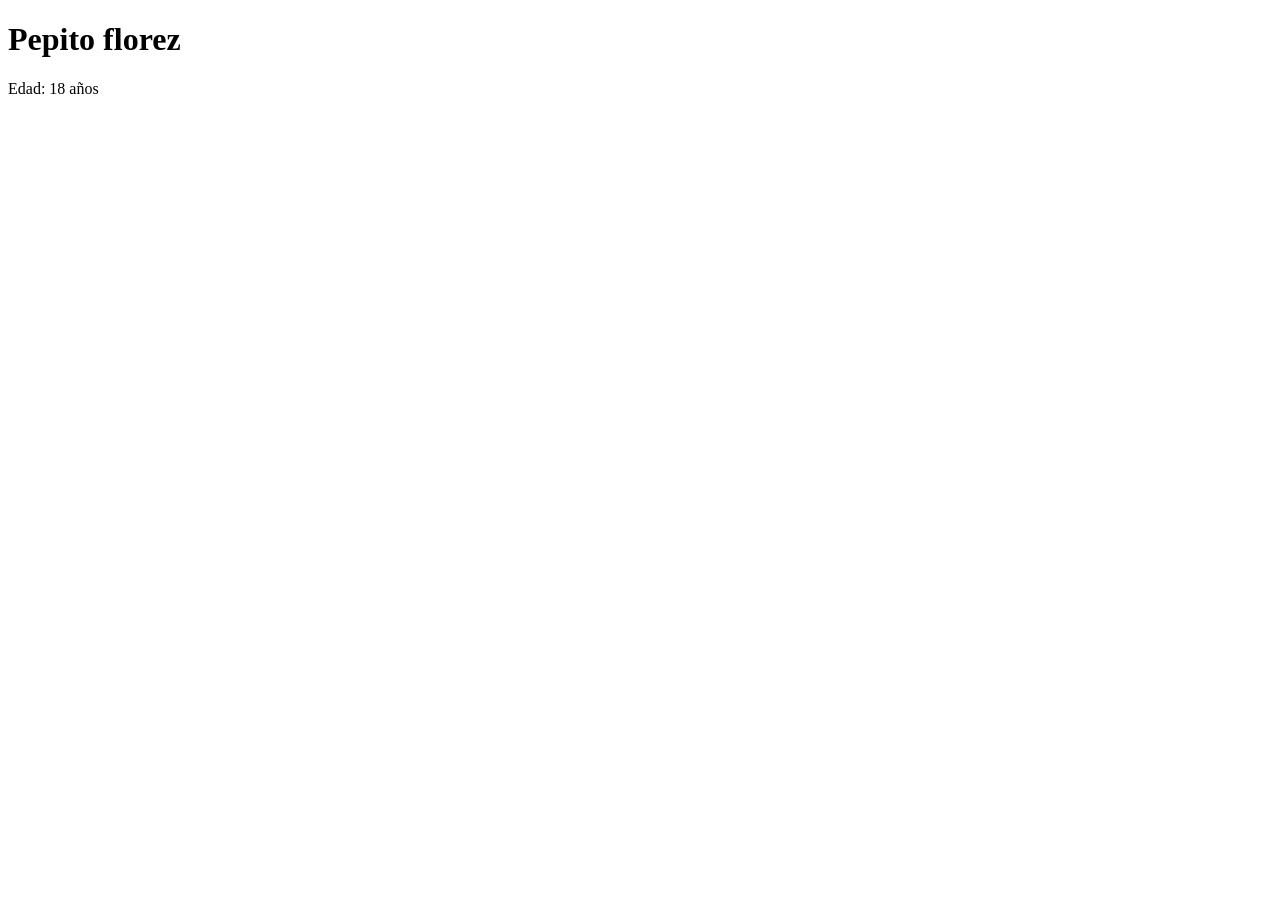
==== index.html @ c2b332eb "Añadida edad de la persona" ====
<!DOCTYPE html>
<html lang="en">
<head>
    <meta charset="UTF-8">
    <meta name="viewport" content="width=device-width, initial-scale=1.0">
    <title>Document</title>
</head>
<body>
    <h1>Pepito florez</h1>
    <p>Edad: 18 años</p>
</body>
</html>
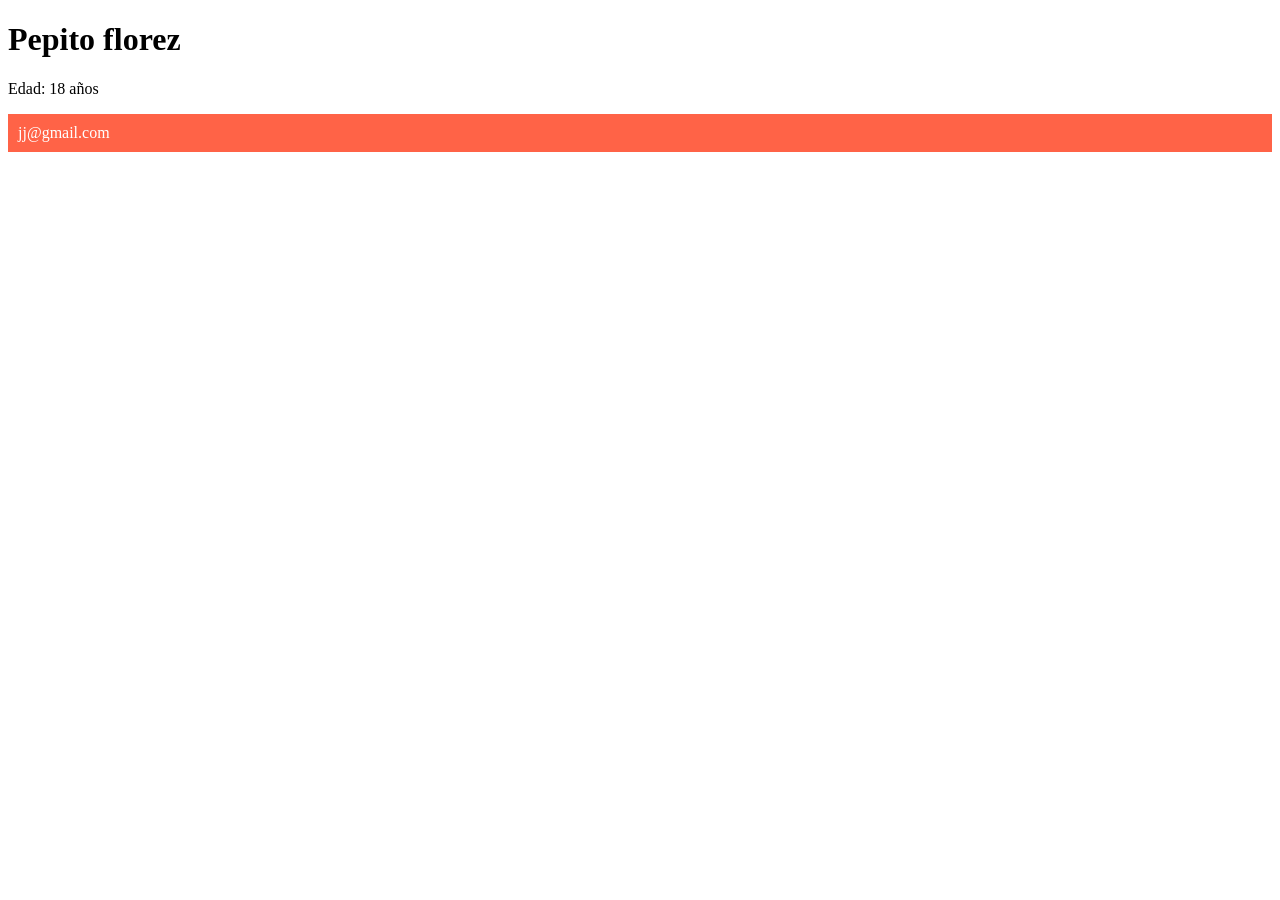
==== commit fc343519: "CCSS al correo" ====
--- a/index.html
+++ b/index.html
@@ -4,9 +4,11 @@
     <meta charset="UTF-8">
     <meta name="viewport" content="width=device-width, initial-scale=1.0">
     <title>Document</title>
+    <link rel="stylesheet" href="./css/style.css">
 </head>
 <body>
     <h1>Pepito florez</h1>
     <p>Edad: 18 años</p>
+    <p class="rojo">jj@gmail.com</p>
 </body>
 </html>
--- a/css/style.css
+++ b/css/style.css
@@ -0,0 +1,5 @@
+.rojo{
+    background-color: tomato;
+    padding: 10px;
+    color: white;   
+}
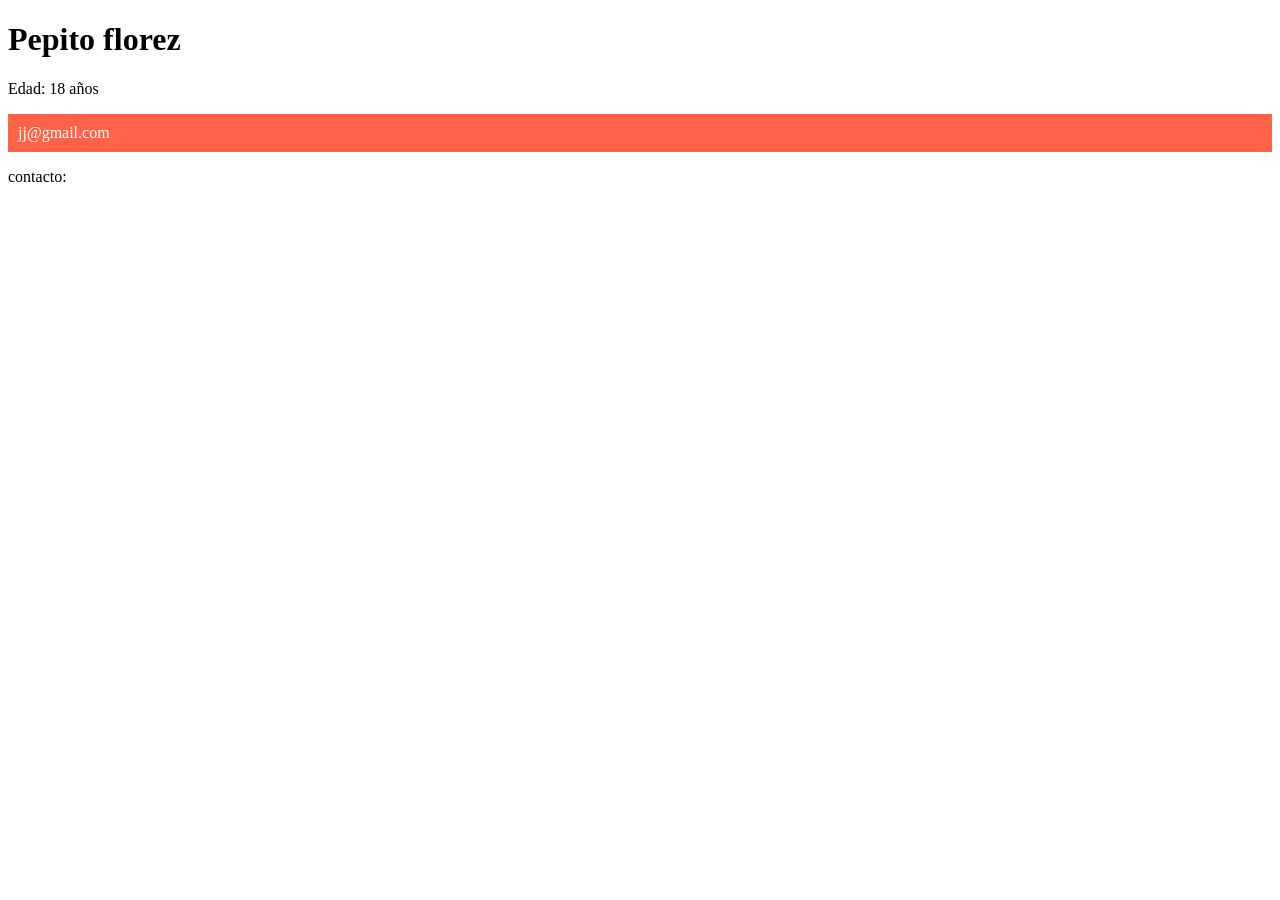
==== commit 4bbf37ae: "Enlace contacto index" ====
--- a/index.html
+++ b/index.html
@@ -10,5 +10,6 @@
     <h1>Pepito florez</h1>
     <p>Edad: 18 años</p>
     <p class="rojo">jj@gmail.com</p>
+    <p>contacto:</p>
 </body>
 </html>
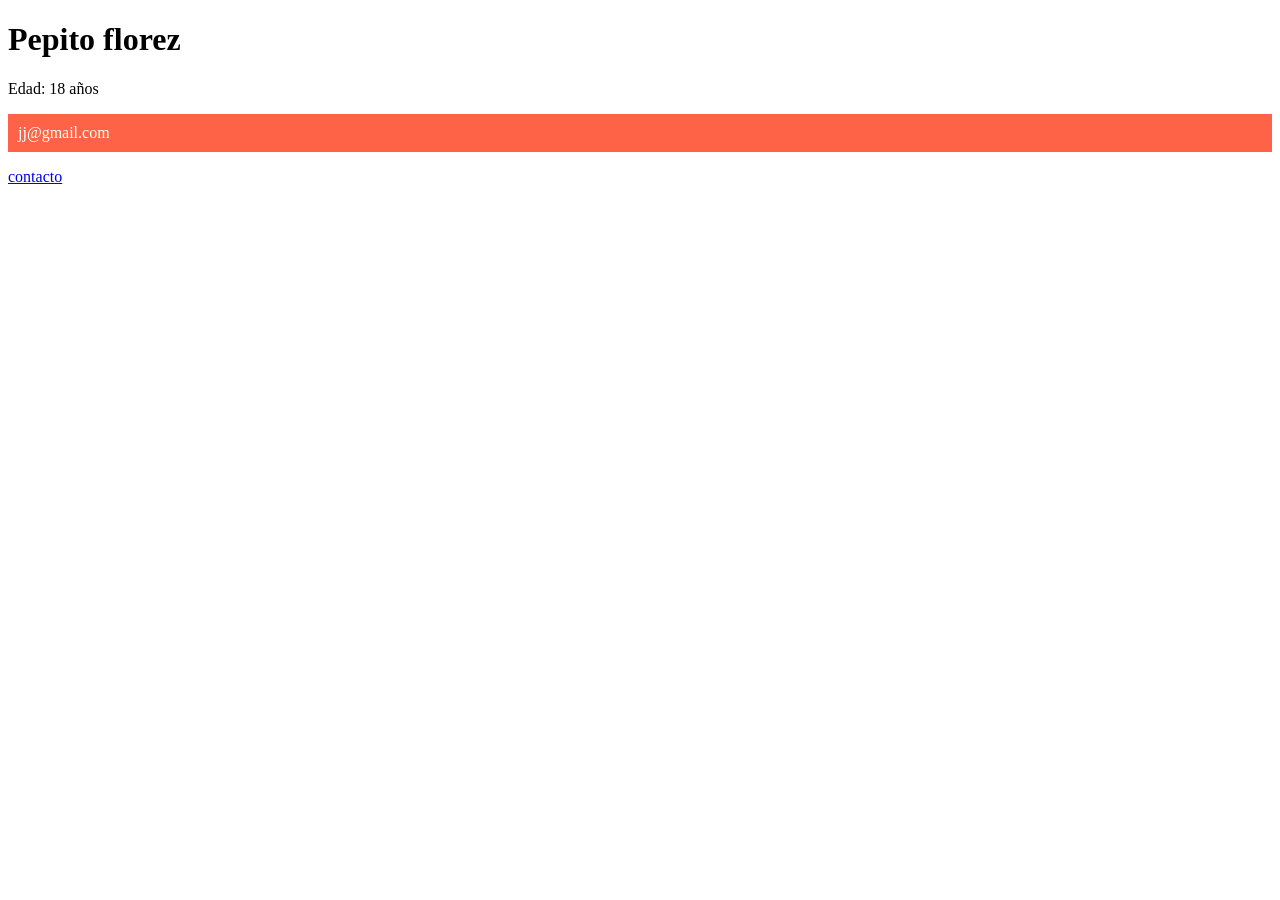
==== commit e505d85c: "Contacto añadido" ====
--- a/index.html
+++ b/index.html
@@ -10,6 +10,6 @@
     <h1>Pepito florez</h1>
     <p>Edad: 18 años</p>
     <p class="rojo">jj@gmail.com</p>
-    <p>contacto:</p>
+    <a href="./contacto.html">contacto</p>
 </body>
 </html>
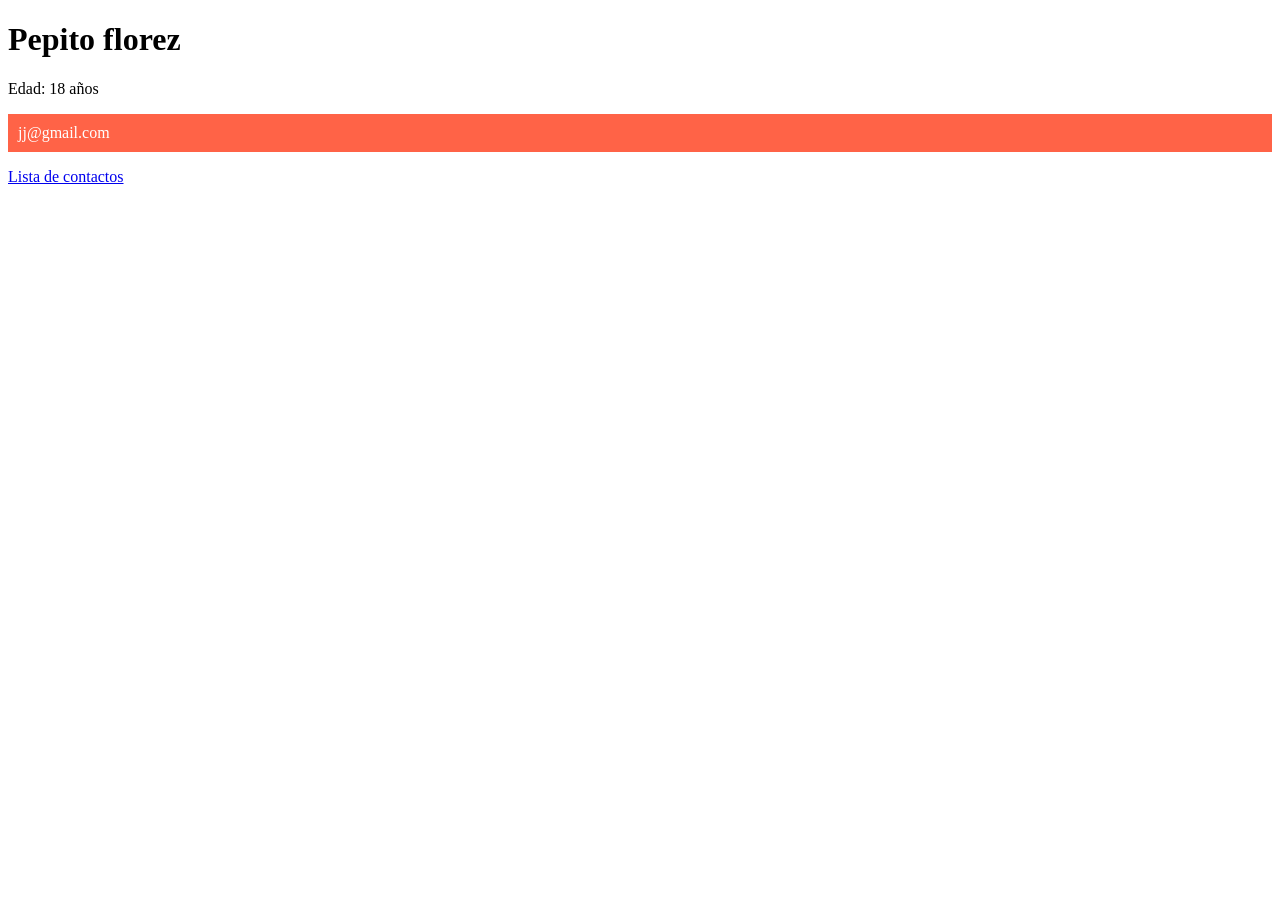
==== commit 9f1cfd5b: "Solucionado enlace" ====
--- a/index.html
+++ b/index.html
@@ -10,6 +10,6 @@
     <h1>Pepito florez</h1>
     <p>Edad: 18 años</p>
     <p class="rojo">jj@gmail.com</p>
-    <a href="./contacto.html">contacto</p>
+    <a href="./contacto.html">Lista de contactos</p>
 </body>
 </html>
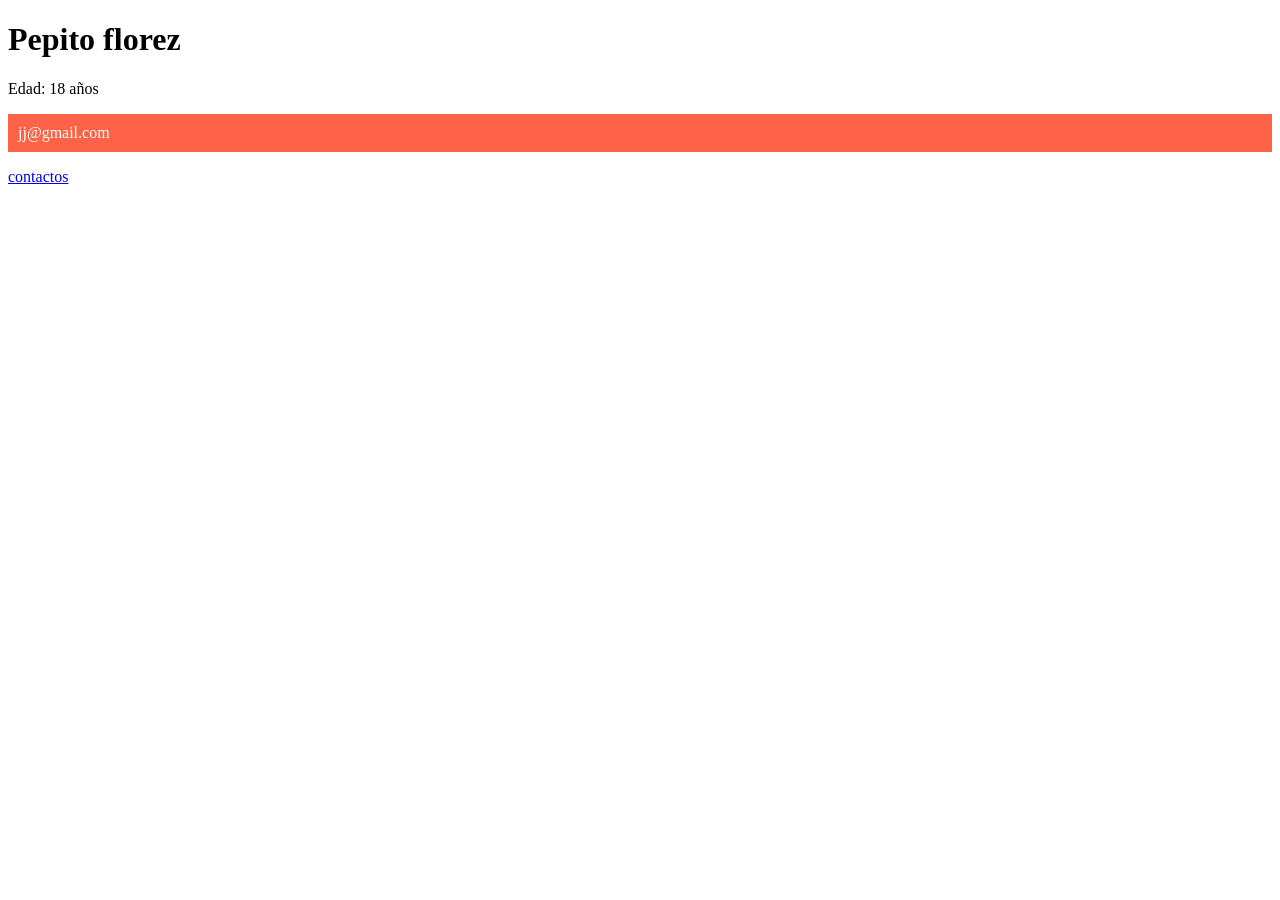
==== commit ba2de123: "Solucion contacto" ====
--- a/index.html
+++ b/index.html
@@ -10,6 +10,6 @@
     <h1>Pepito florez</h1>
     <p>Edad: 18 años</p>
     <p class="rojo">jj@gmail.com</p>
-    <a href="./contacto.html">Lista de contactos</p>
+    <a href="./contacto.html">contactos</p>
 </body>
 </html>
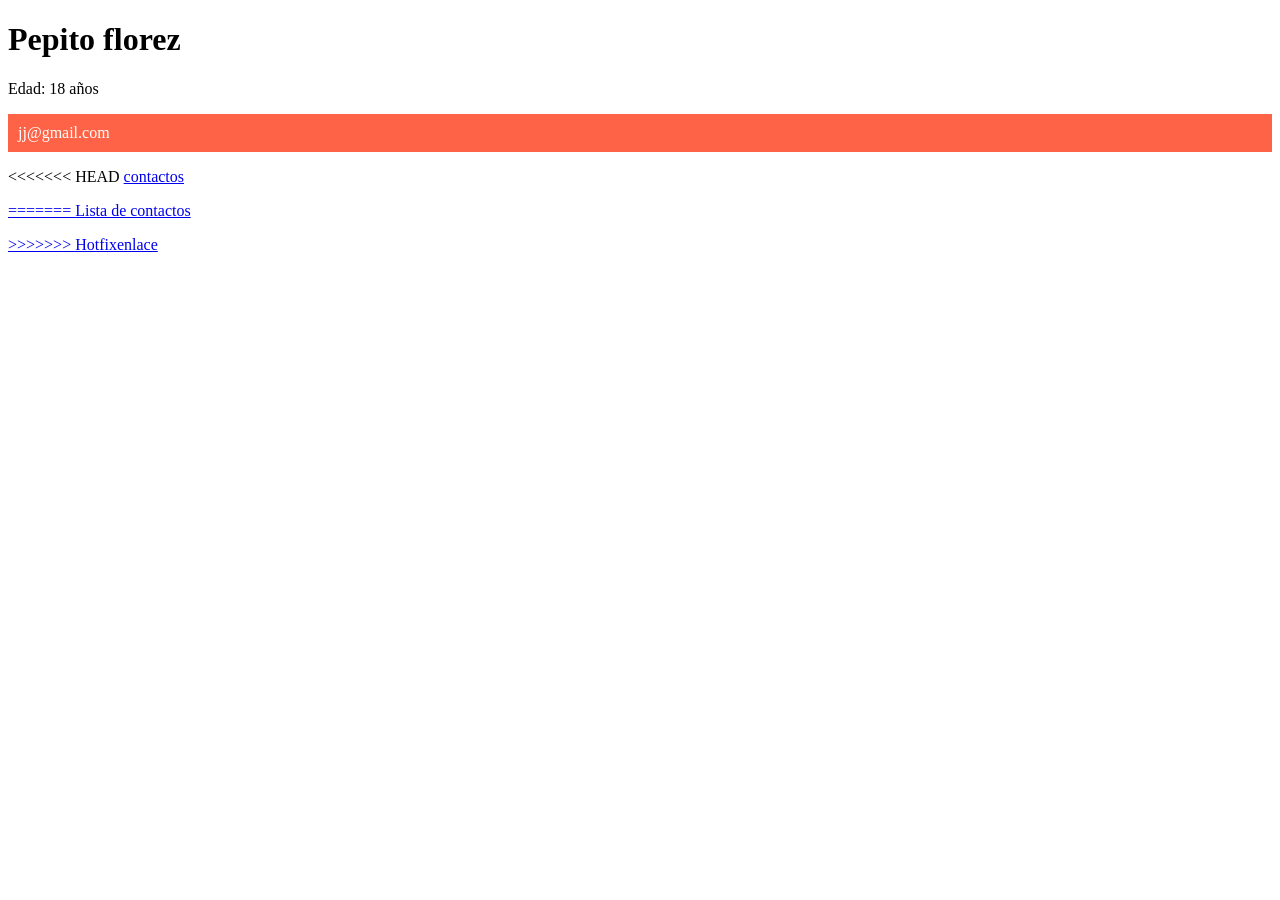
==== commit a703bedd: "Merge branch 'Hotfixenlace' Solucionado" ====
--- a/index.html
+++ b/index.html
@@ -10,6 +10,10 @@
     <h1>Pepito florez</h1>
     <p>Edad: 18 años</p>
     <p class="rojo">jj@gmail.com</p>
+<<<<<<< HEAD
     <a href="./contacto.html">contactos</p>
+=======
+    <a href="./contacto.html">Lista de contactos</p>
+>>>>>>> Hotfixenlace
 </body>
 </html>
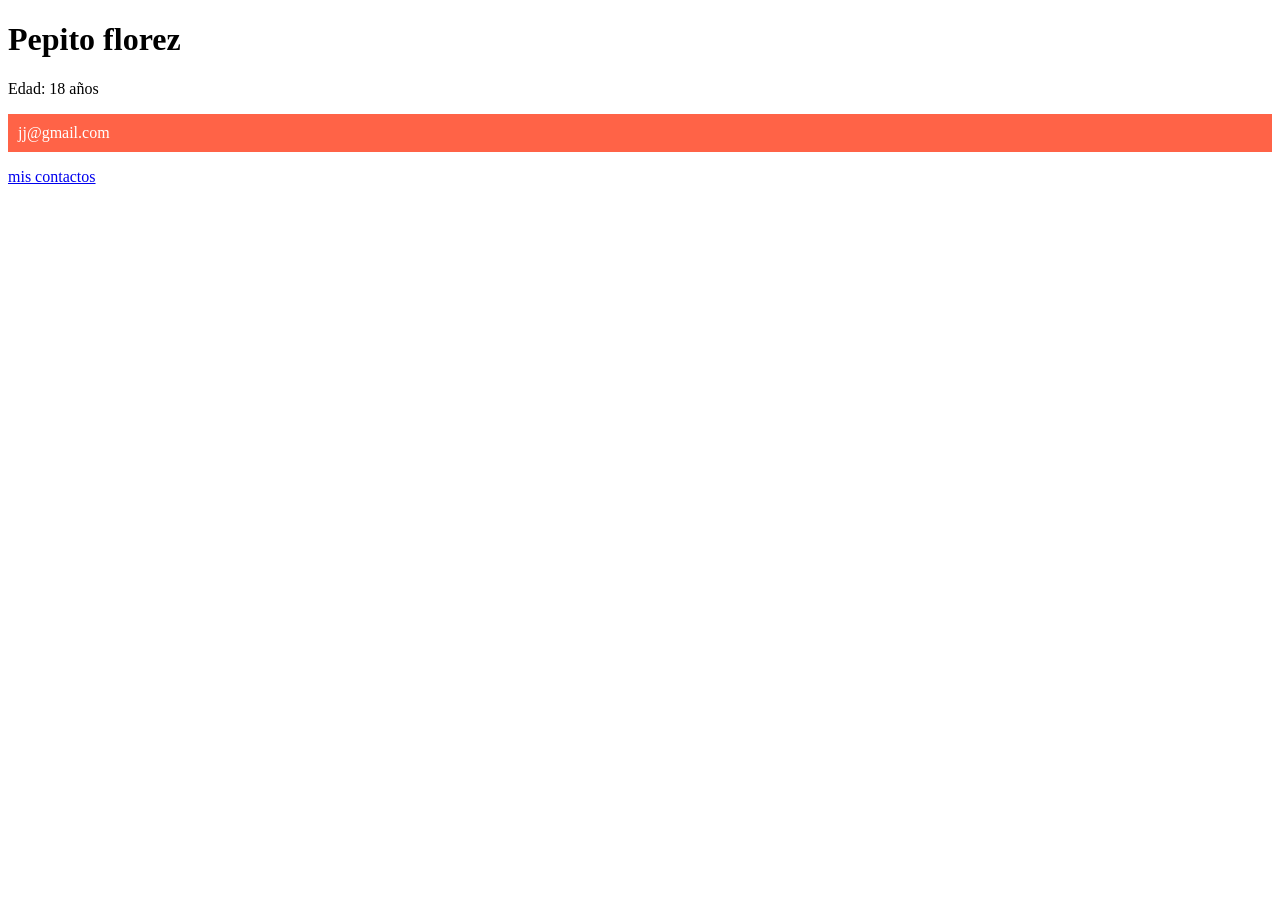
==== commit 7cf07dc1: "Update index.html CAmbiado el linkj" ====
--- a/index.html
+++ b/index.html
@@ -10,10 +10,9 @@
     <h1>Pepito florez</h1>
     <p>Edad: 18 años</p>
     <p class="rojo">jj@gmail.com</p>
-<<<<<<< HEAD
-    <a href="./contacto.html">contactos</p>
-=======
-    <a href="./contacto.html">Lista de contactos</p>
->>>>>>> Hotfixenlace
+
+    <a href="./contacto.html">mis contactos</p>
+
+
 </body>
-</html>+</html>
